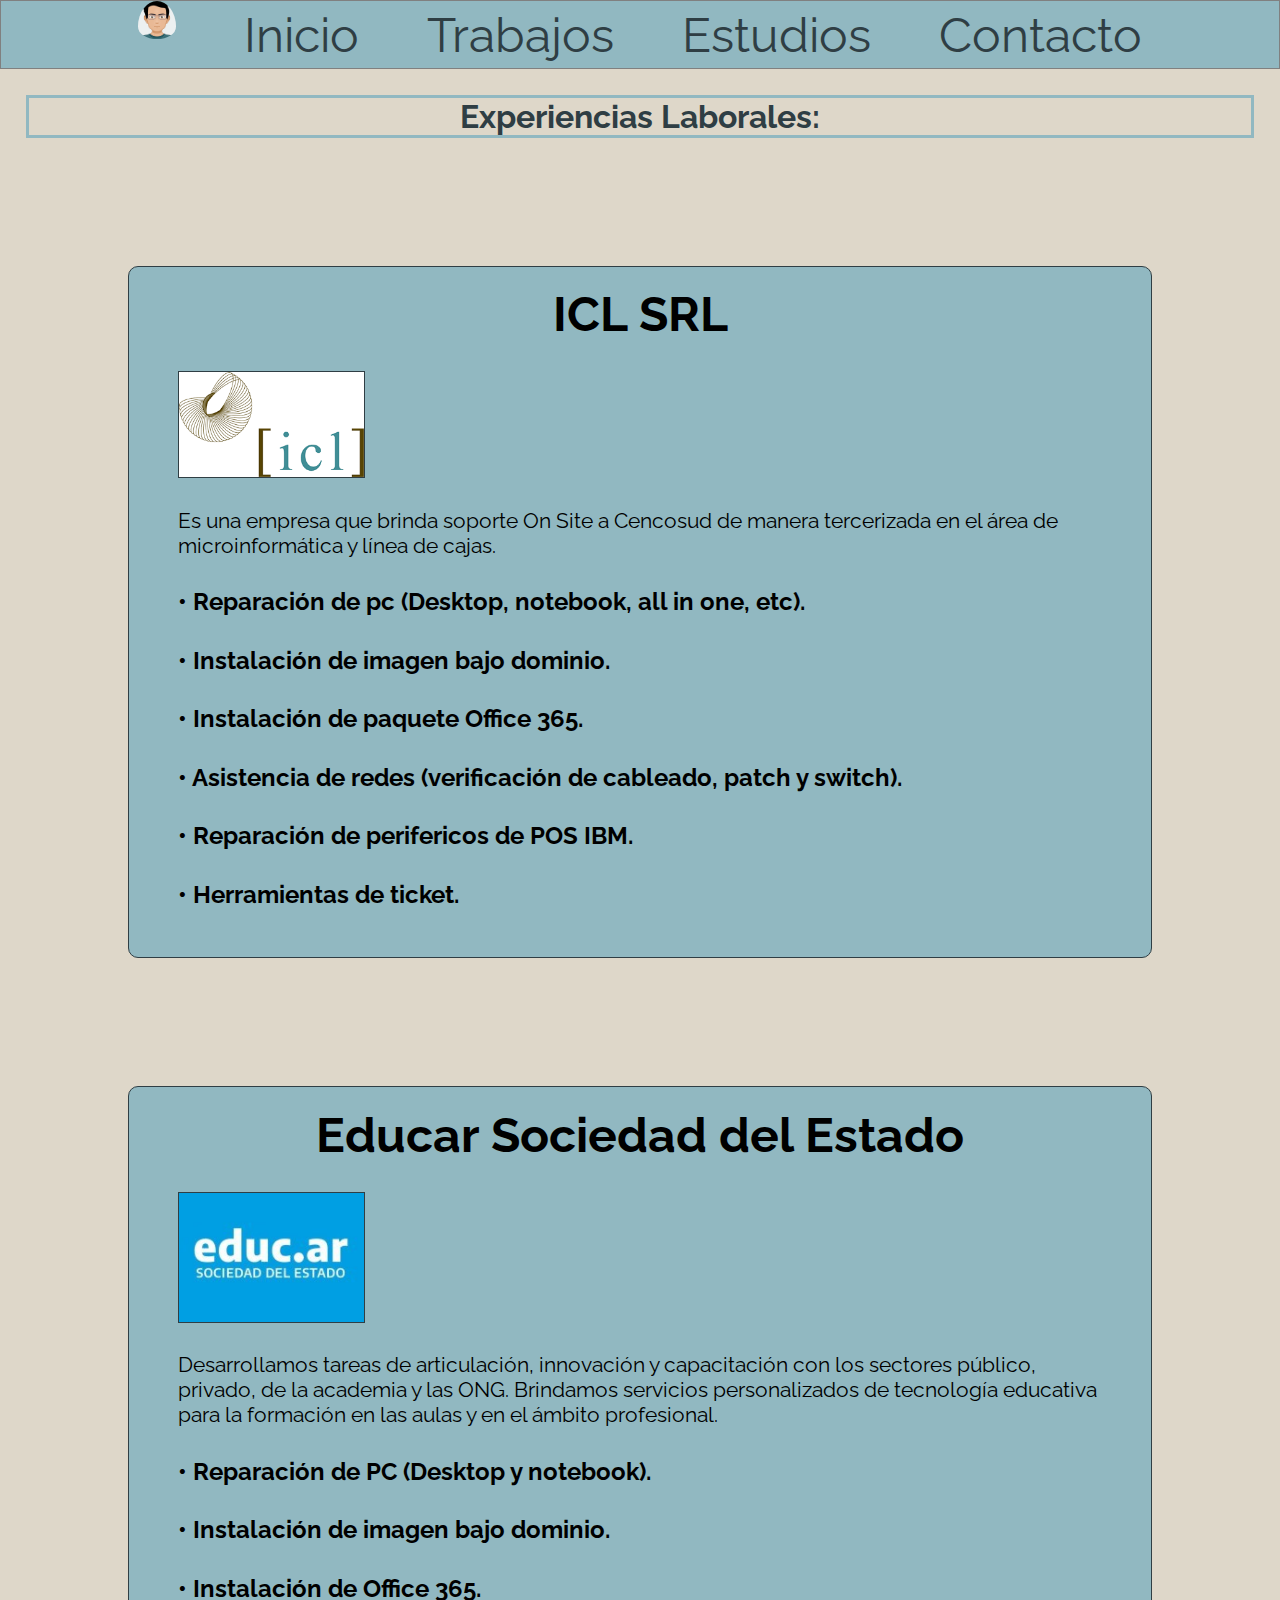
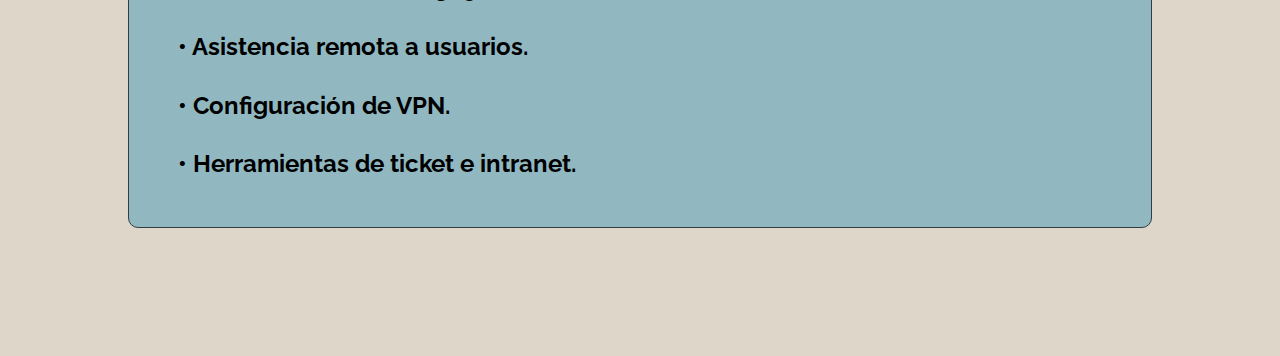
==== trabajos.html @ d1f0a438 "Agregue cosas" ====
<!DOCTYPE html>
<html lang="en">
<head>
    <meta charset="UTF-8">
    <meta http-equiv="X-UA-Compatible" content="IE=edge">
    <meta name="viewport" content="width=device-width, initial-scale=1.0">
    <!-- Fuente Google -->
    <link rel="preconnect" href="https://fonts.googleapis.com">
    <link rel="preconnect" href="https://fonts.gstatic.com" crossorigin>
    <link href="https://fonts.googleapis.com/css2?family=Raleway:wght@700&display=swap" rel="stylesheet">
    <link rel="preconnect" href="https://fonts.googleapis.com">
    <link rel="preconnect" href="https://fonts.gstatic.com" crossorigin>
    <link href="https://fonts.googleapis.com/css2?family=Lora:ital,wght@1,700&family=Raleway:wght@700&display=swap" rel="stylesheet">
    <!-- CSS -->
    <link rel="stylesheet" href="style.css">
    <!-- Nombre de la pestaña de navegador -->
    <title>CV - Experiencia Laboral</title>
</head>
<body class="bg-bodyy">
    <!-- Header -->
    <!-- Navbar Inicio -->
    <nav>
        <ul class="navbar-style">
            <li>
                <img class="avatar-logoo" src="Imagenes/Avatar.png" alt="Avatar de Lucas">
                <a href="index.html" class="navbar-li1">Inicio</a>
                <a href="trabajos.html" class="navbar-li1">Trabajos</a>
                <a href="estudios.html" class="navbar-li1">Estudios</a>
                <a href="contacto.html" class="navbar-li1">Contacto</a>
            </li>
        </ul>
    </nav>
    <!-- Navbar Fin -->

    <p>
        <h1 class="transporte">
            Experiencias Laborales:
        </h1>
    </p>
    <!-- ICL SRL -->
    <section class="container-educar">
        
        <div>
            <h2 class="nombre-empresa">
                ICL SRL
            </h2>
            <!-- Logo Icl Srl -->
            <div class="container-foto">
                <img class="foto-trabajo" src="Imagenes/icl.png" alt="Logo ICL SRL">
            </div>
        </div>  

        

        <p class="about-li">
            Es una empresa que brinda soporte On Site a Cencosud de manera tercerizada en el área de microinformática y línea de cajas.
        </h3>
        <h3>
            <ul>
                <li class="about-li">• Reparación de pc (Desktop, notebook, all in one, etc).</li>
                <li class="about-li">• Instalación de imagen bajo dominio.</li>
                <li class="about-li">• Instalación de paquete Office 365.</li>
                <li class="about-li">• Asistencia de redes (verificación de cableado, patch y switch).</li>
                <li class="about-li">• Reparación de perifericos de POS IBM.</li>
                <li class="about-li">• Herramientas de ticket.</li>   
            </ul>
        </p>
    </section>

    <!-- Educar Soc. del Estado -->
    <section class="container-educar">
        <h2 class="nombre-empresa">
            Educar Sociedad del Estado
        </h2>
        <!-- Logo Educar -->
        <div class="container-foto">
            <img class="foto-trabajo" src="Imagenes/educar.jfif" alt="Logo Educar">
   
        </div>

        <p class="about-li">
            Desarrollamos tareas de articulación, innovación y capacitación con los sectores público, privado, de la academia y las ONG. Brindamos servicios personalizados de tecnología educativa para la formación en las aulas y en el ámbito profesional.
        </p• >
        <h3>
            <ul>
                <li class="about-li">• Reparación de PC (Desktop y notebook).</li>
                <li class="about-li">• Instalación de imagen bajo dominio.</li>
                <li class="about-li">• Instalación de Office 365.</li>
                <li class="about-li">• Asistencia remota a usuarios.</li>
                <li class="about-li">• Configuración de VPN.</li>
                <li class="about-li">• Herramientas de ticket e intranet.</li>
            </ul>
        </h3>
    </section>
    

    


</body>
</html>
---- style.css ----
/* Selector Universal */
* {
    margin: 0;
    padding: 0;
}


/* Background body */
.bg-bodyy{
    background-color: #ded7c9;
}

/* Foto del Home */
.foto-home{
    border-radius: 50%;
    width: 50%;
    height: 50%;
    margin: 1%;
    border: 10px solid #91b8c1;
    display: flex;
    justify-content: center;
    margin-left: 20%;
}
.contenedor{
    display: flex;
}

/* H1 Soporte Técnico*/
.h1-it{
    font-family: 'Raleway', sans-serif;
    font-size: 3em;
    margin: 2%;
    color: #2f3e44;
    margin-left: 22%;
    padding-bottom: 6%;
}

/* Navbar style */
.navbar-style{
    font-family: 'Raleway', sans-serif;
    background-color:#91b8c1;
    list-style: none;
    text-align: center;
    border: 1px solid gray;
    padding-bottom: 5px;

}

/* Avatar del home*/
.avatar-logoo{
    height: 3%;
    width: 3%;
    border-radius: 50%;
    padding-bottom: 1%;
}

/* Texto Navbar*/
.navbar-li1{
    color: #2f3e44;
    font-size: 3em;
    text-decoration: none;
    margin-left: 5%;
}

/* Acerca de mi */
.about{
    padding: 2%;
}
.about-li{
    list-style: none;
    font-size: 1.3em;
    margin-top: 2%;
    font-family: 'Raleway', sans-serif;
    margin: 3%;
}
.transporte{
    font-size: 2em;
    margin-top: 1.2%;
    text-align: center;
    color: #2f3e44;
    font-family: 'Raleway', sans-serif;
    border: 3px solid #91b8c1;
    margin: 2%;
}
.local-text{
    font-size: 1.7em;
    font-family: 'Raleway', sans-serif;
    margin: 1%;
    padding-top: 2%;
}

/* Secciones formacion académica*/
.section-academ{
    border: 3px solid #2f3e44;
    padding: 1%;
    text-align: center;
    margin: 5%;
    background-color: #91b8c1;
}

/* Trabajos - nombres propios */
.nombre-empresa{
    font-size: 3em;
    font-family: 'Raleway', sans-serif;
    text-align: center;
    display: flex;
    justify-content: center;
}
.foto-trabajo{
    height: 20%;
    width: 20%;
    border: 1.3px solid #2f3e44;
    
}
.container-foto{
    display: flex;
    justify-content:baseline ;
    margin: 3%;
}
.container-educar{
    border: 1.3px solid #2f3e44;
    margin: 10%;
    padding: 1.5%;
    background-color: #91b8c1;
    border-radius: 10px;
}

/* Información de contacto */
.redes-sociales{
    margin: 5%;
    font-size: 3em;
    text-decoration: none;
    color: #2f3e44;
    font-family: 'Raleway', sans-serif;
}
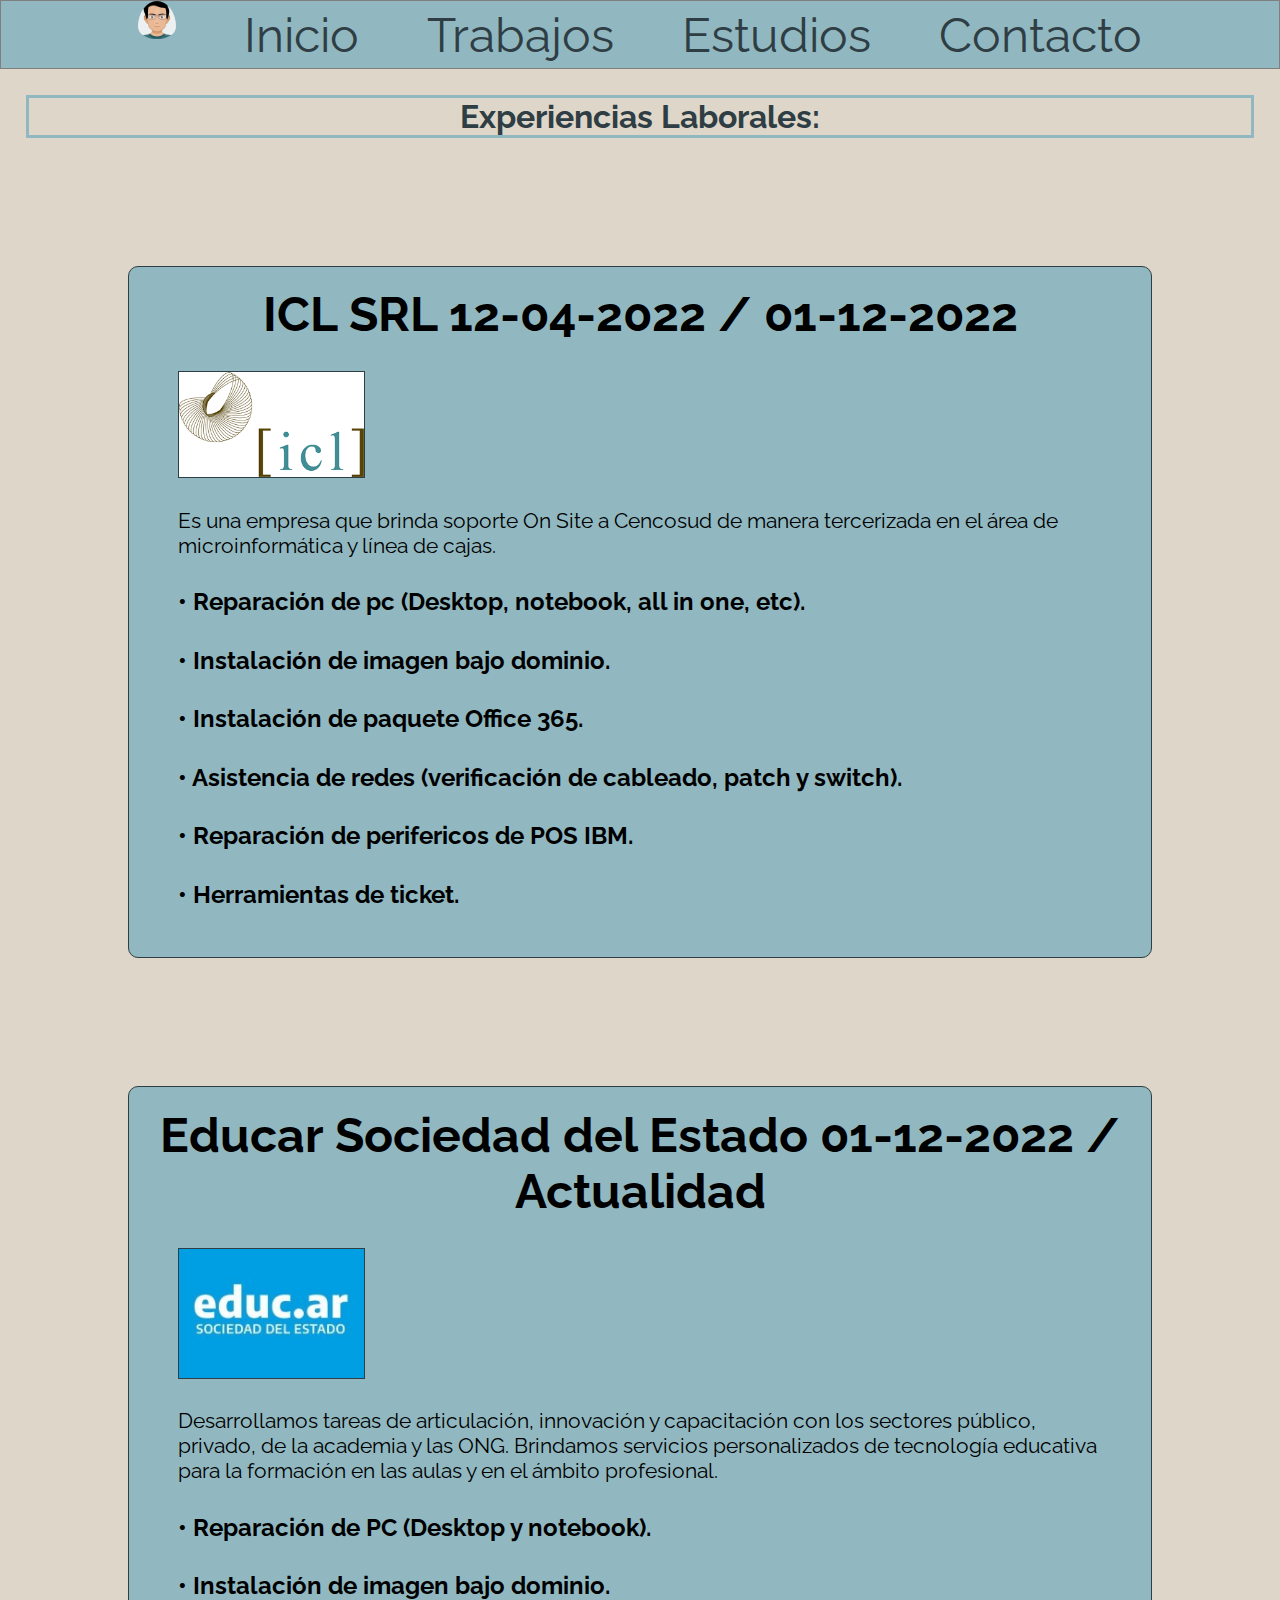
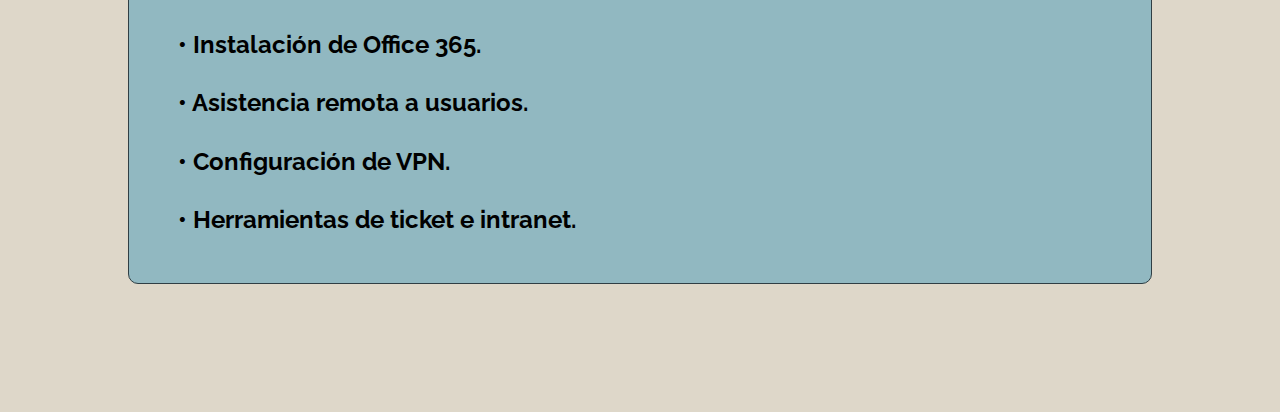
==== commit 1b4d6b5a: "Update trabajos.html" ====
--- a/trabajos.html
+++ b/trabajos.html
@@ -42,7 +42,7 @@
         
         <div>
             <h2 class="nombre-empresa">
-                ICL SRL
+                ICL SRL 12-04-2022 / 01-12-2022
             </h2>
             <!-- Logo Icl Srl -->
             <div class="container-foto">
@@ -70,7 +70,7 @@
     <!-- Educar Soc. del Estado -->
     <section class="container-educar">
         <h2 class="nombre-empresa">
-            Educar Sociedad del Estado
+            Educar Sociedad del Estado 01-12-2022 / Actualidad
         </h2>
         <!-- Logo Educar -->
         <div class="container-foto">
@@ -98,4 +98,4 @@
 
 
 </body>
-</html>+</html>
